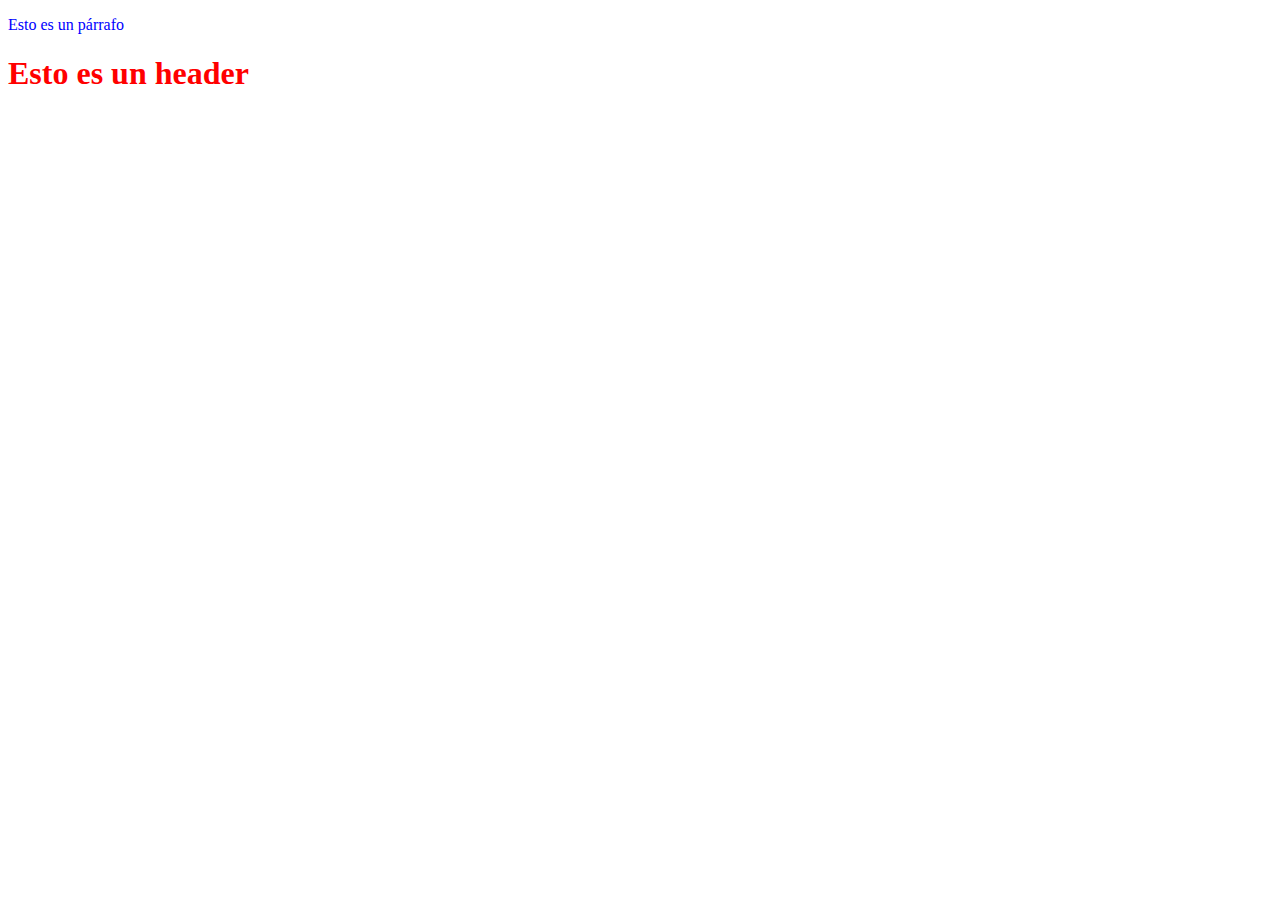
==== page_a.html @ 5614bdde "Creacion pagina A y B" ====
<!DOCTYPE html>
<html>
<head>
    <meta charset="utf-8">
    <link rel="stylesheet" href="styles/style.css">
    <title>Pagina A</title>
</head>
<body>
    <p>Esto es un párrafo</p>
    <h1>Esto es un header</h1>
</body>
</html>
---- styles/style.css ----
h1, h2, h3, h4, h5, h6 {
    color: red;
}
p {
    color: blue;
}
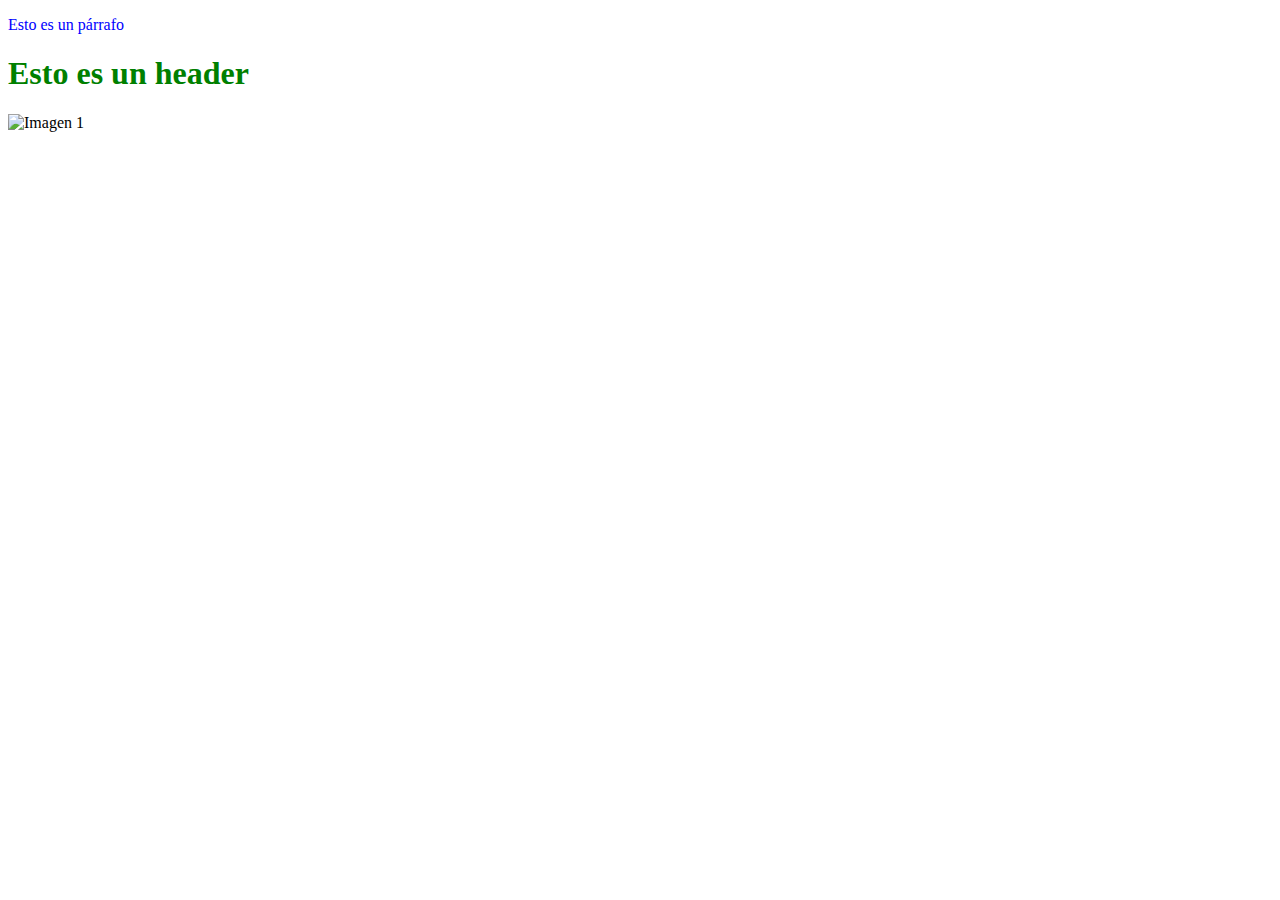
==== commit 8981199b: "Imagenes" ====
--- a/page_a.html
+++ b/page_a.html
@@ -8,5 +8,6 @@
 <body>
     <p>Esto es un párrafo</p>
     <h1>Esto es un header</h1>
+    <img src="https://example.com/image1.jpg" alt="Imagen 1">
 </body>
 </html>--- a/styles/style.css
+++ b/styles/style.css
@@ -1,5 +1,5 @@
 h1, h2, h3, h4, h5, h6 {
-    color: red;
+    color: green;
 }
 p {
     color: blue;
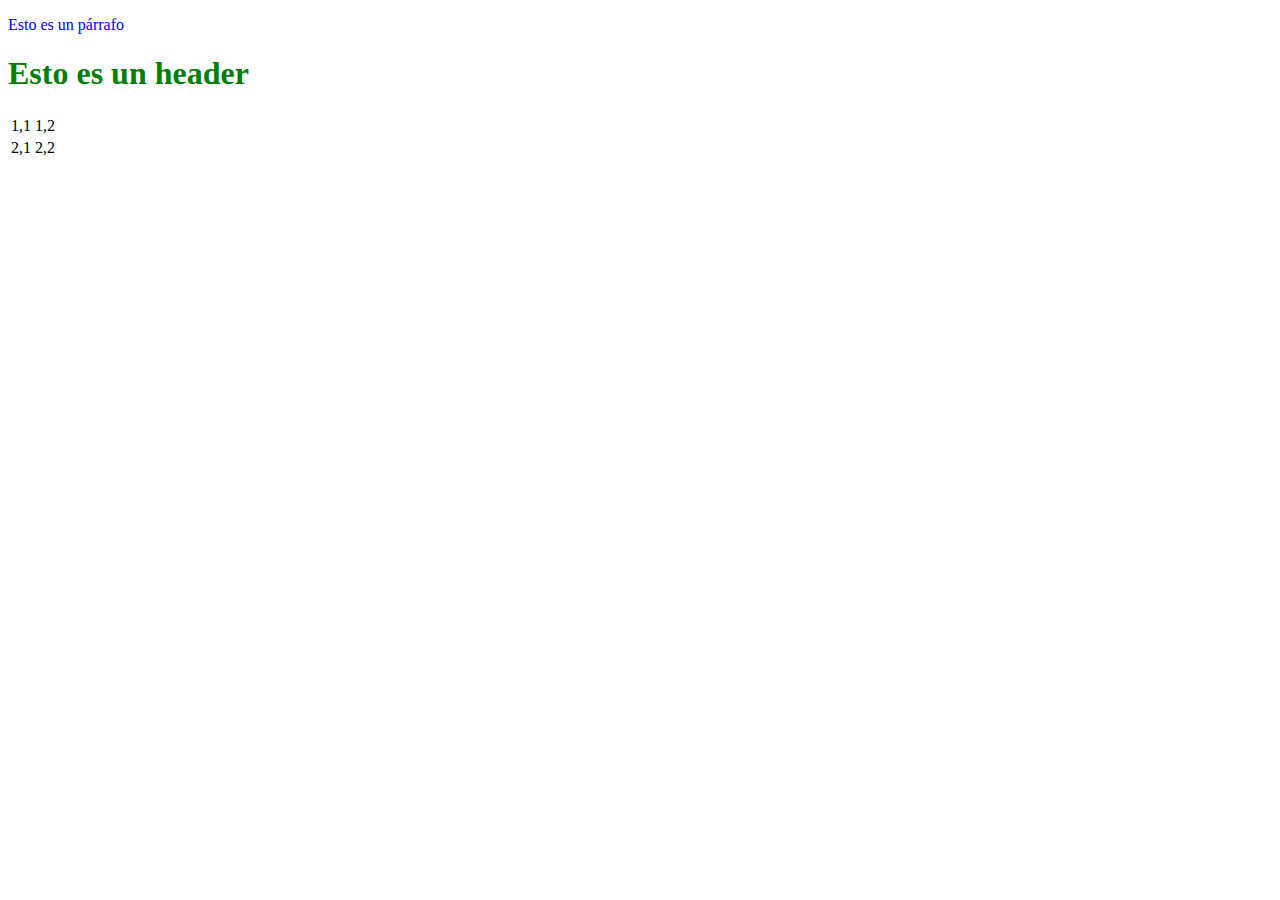
==== commit 624d4f38: "Tabla agregada" ====
--- a/page_a.html
+++ b/page_a.html
@@ -8,6 +8,17 @@
 <body>
     <p>Esto es un párrafo</p>
     <h1>Esto es un header</h1>
-    <img src="https://example.com/image1.jpg" alt="Imagen 1">
+
+    <table>
+        <tr>
+            <td>1,1</td>
+            <td>1,2</td>
+        </tr>
+        <tr>
+            <td>2,1</td>
+            <td>2,2</td>
+        </tr>
+    </table>
+
 </body>
 </html>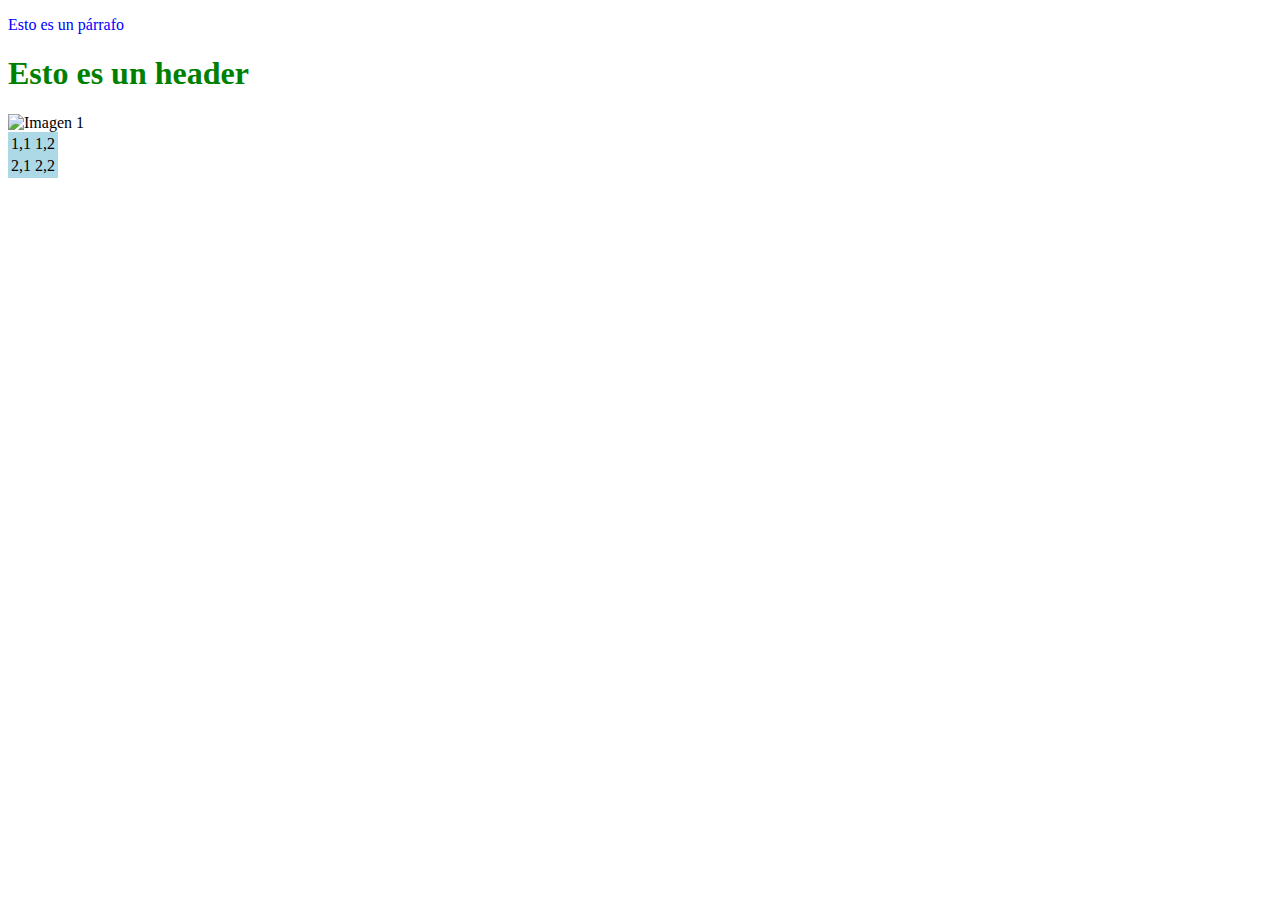
==== commit 3da386db: "Merge branch 'feature_1'" ====
--- a/page_a.html
+++ b/page_a.html
@@ -8,6 +8,7 @@
 <body>
     <p>Esto es un párrafo</p>
     <h1>Esto es un header</h1>
+    <img src="https://example.com/image1.jpg" alt="Imagen 1">
 
     <table>
         <tr>
--- a/styles/style.css
+++ b/styles/style.css
@@ -3,4 +3,7 @@
 }
 p {
     color: blue;
+}
+table {
+    background-color: lightblue;
 }